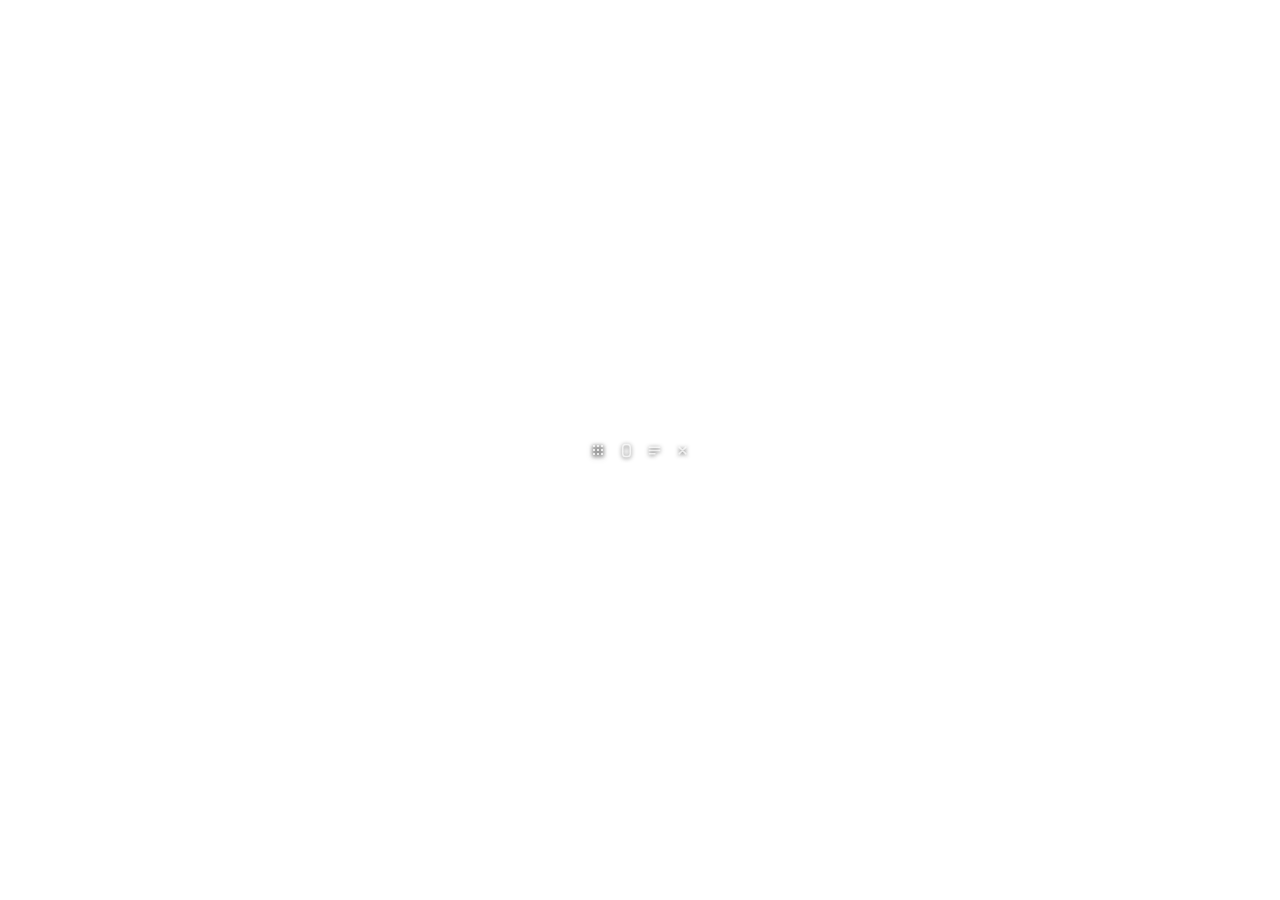
==== board/ui/strip.html @ ca455ea8 "feat(board): phones lose their title bar and get a floating row of icons A phone window is now the p" ====
<!doctype html>
<meta charset="utf-8">
<title>strip</title>
<style>
  /* A row of icons with nothing behind them, floating over the phone. The
     window is transparent, so the only thing on screen is the marks
     themselves - which means they need their own shadow to stay legible over
     a phone screen that could be any colour. */
  html, body {
    margin: 0;
    height: 100%;
    background: transparent;
    overflow: hidden;
    user-select: none;
    cursor: default;
    font: 12px/1 "Segoe UI", system-ui, sans-serif;
  }

  body {
    display: flex;
    align-items: center;
    justify-content: center;
    gap: 2px;
  }

  /* the space between the icons is the handle the phone is dragged by */
  #grip {
    position: absolute;
    inset: 0;
  }

  button {
    position: relative;
    width: 26px;
    height: 26px;
    border: 0;
    background: transparent;
    padding: 0;
    display: grid;
    place-items: center;
    color: rgba(255, 255, 255, 0.72);
    filter: drop-shadow(0 1px 2px rgba(0, 0, 0, 0.85));
    cursor: pointer;
  }

  button:hover { color: #fff; }
  button:active { transform: translateY(1px); }
  button.on { color: #7ab2ff; }
  button.warm:hover { color: #ff8f8f; }

  svg { width: 15px; height: 15px; }
  svg [fill="none"] { stroke: currentColor; stroke-linecap: round; stroke-linejoin: round; }

  .dots {
    width: 12px;
    height: 12px;
    background-image: radial-gradient(circle, rgba(255,255,255,.75) 1.1px, transparent 1.3px);
    background-size: 4px 4px;
    filter: drop-shadow(0 1px 2px rgba(0, 0, 0, 0.85));
  }
</style>

<div id="grip"></div>

<button id="move" title="drag the phone"><span class="dots"></span></button>

<button id="skin" title="rounded corners">
  <svg viewBox="0 0 16 16" aria-hidden="true">
    <rect x="4" y="1.6" width="8" height="12.8" rx="3" fill="none" stroke-width="1.5"/>
  </svg>
</button>

<button id="pick" title="show this phone on the board">
  <svg viewBox="0 0 16 16" aria-hidden="true">
    <path d="M2.5 4.5h11M2.5 8h11M2.5 11.5h6" fill="none" stroke-width="1.5"/>
  </svg>
</button>

<button id="stop" class="warm" title="stop mirroring">
  <svg viewBox="0 0 16 16" aria-hidden="true">
    <path d="M4.5 4.5l7 7M11.5 4.5l-7 7" fill="none" stroke-width="1.7"/>
  </svg>
</button>

<script>
  const invoke = window.__TAURI__.core.invoke;
  const listen = window.__TAURI__.event.listen;

  let target = null;

  listen("strip-target", (event) => {
    target = event.payload;
    document.getElementById("skin").classList.toggle("on", !!(target && target.skin));
  });

  // anywhere that is not an icon drags the phone, and so does the grip icon
  for (const el of [document.getElementById("grip"), document.getElementById("move")]) {
    el.addEventListener("pointerdown", (e) => {
      e.preventDefault();
      invoke("strip_drag");
    });
  }

  document.getElementById("skin").addEventListener("click", () => invoke("strip_skin"));
  document.getElementById("pick").addEventListener("click", () => invoke("strip_pick"));
  document.getElementById("stop").addEventListener("click", () => invoke("strip_stop"));
</script>
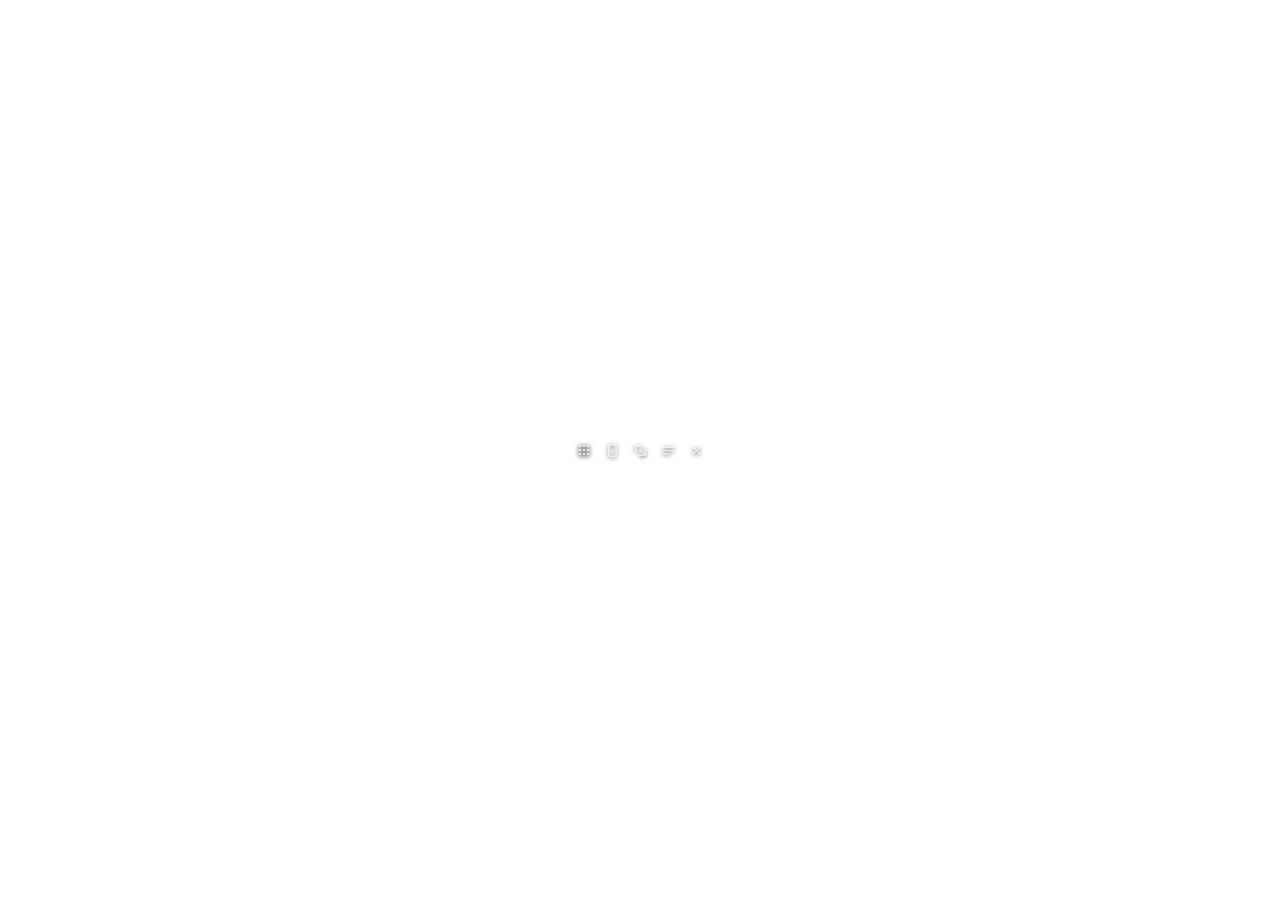
==== commit 9864ffd5: "feat(board): a phone opens where you left it, and can be resized again Phones opened in the top left" ====
--- a/board/ui/strip.html
+++ b/board/ui/strip.html
@@ -28,6 +28,8 @@
     position: absolute;
     inset: 0;
   }
+
+  #size { cursor: nwse-resize; }
 
   button {
     position: relative;
@@ -70,6 +72,12 @@
   </svg>
 </button>
 
+<button id="size" title="drag to resize">
+  <svg viewBox="0 0 16 16" aria-hidden="true">
+    <path d="M13 6.5v6.5H6.5M13 13L7.5 7.5M3 9.5V3h6.5" fill="none" stroke-width="1.5"/>
+  </svg>
+</button>
+
 <button id="pick" title="show this phone on the board">
   <svg viewBox="0 0 16 16" aria-hidden="true">
     <path d="M2.5 4.5h11M2.5 8h11M2.5 11.5h6" fill="none" stroke-width="1.5"/>
@@ -101,6 +109,12 @@
     });
   }
 
+  // resizing is a drag too, so it is a press rather than a click
+  document.getElementById("size").addEventListener("pointerdown", (e) => {
+    e.preventDefault();
+    invoke("strip_resize");
+  });
+
   document.getElementById("skin").addEventListener("click", () => invoke("strip_skin"));
   document.getElementById("pick").addEventListener("click", () => invoke("strip_pick"));
   document.getElementById("stop").addEventListener("click", () => invoke("strip_stop"));
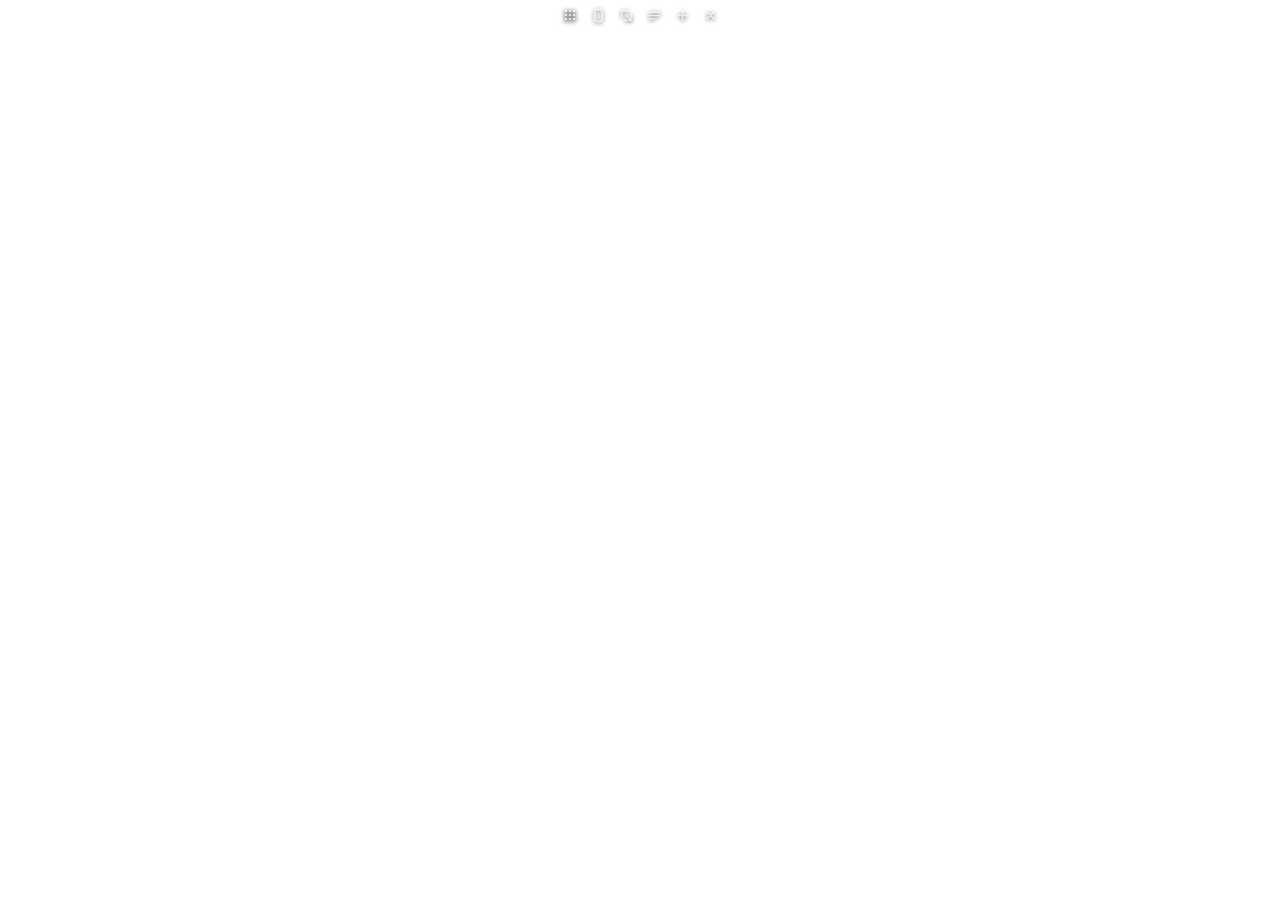
==== commit ec88375f: "feat(board): open a phone against the one already out, and keep a row together Three things, all the" ====
--- a/board/ui/strip.html
+++ b/board/ui/strip.html
@@ -16,7 +16,11 @@
     font: 12px/1 "Segoe UI", system-ui, sans-serif;
   }
 
-  body {
+  /* the icon row sits at the top; the window grows downwards under it when
+     there is a list to show, and the grown part is the only thing that can
+     cover the phone, so it is given back the moment the list closes */
+  #row {
+    height: 30px;
     display: flex;
     align-items: center;
     justify-content: center;
@@ -26,7 +30,10 @@
   /* the space between the icons is the handle the phone is dragged by */
   #grip {
     position: absolute;
-    inset: 0;
+    top: 0;
+    left: 0;
+    right: 0;
+    height: 30px;
   }
 
   #size { cursor: nwse-resize; }
@@ -53,6 +60,39 @@
   svg { width: 15px; height: 15px; }
   svg [fill="none"] { stroke: currentColor; stroke-linecap: round; stroke-linejoin: round; }
 
+  button.flash { color: #ff8f8f; }
+
+  /* the phones that are not out yet, hanging under the icons */
+  #list {
+    margin: 2px auto 0;
+    width: max-content;
+    max-width: 100%;
+    display: none;
+    flex-direction: column;
+    gap: 1px;
+    padding: 4px;
+    border-radius: 9px;
+    background: rgba(22, 24, 28, 0.94);
+    box-shadow: 0 6px 18px rgba(0, 0, 0, 0.5);
+  }
+
+  #list.open { display: flex; }
+
+  #list button {
+    width: auto;
+    height: 24px;
+    padding: 0 10px;
+    display: block;
+    text-align: start;
+    white-space: nowrap;
+    border-radius: 6px;
+    filter: none;
+    color: rgba(255, 255, 255, 0.86);
+    font: inherit;
+  }
+
+  #list button:hover { background: rgba(255, 255, 255, 0.12); color: #fff; }
+
   .dots {
     width: 12px;
     height: 12px;
@@ -64,6 +104,8 @@
 
 <div id="grip"></div>
 
+<div id="row">
+
 <button id="move" title="drag the phone"><span class="dots"></span></button>
 
 <button id="skin" title="rounded corners">
@@ -84,22 +126,88 @@
   </svg>
 </button>
 
+<button id="add" title="mirror another phone beside this one">
+  <svg viewBox="0 0 16 16" aria-hidden="true">
+    <path d="M8 3.2v9.6M3.2 8h9.6" fill="none" stroke-width="1.7"/>
+  </svg>
+</button>
+
 <button id="stop" class="warm" title="stop mirroring">
   <svg viewBox="0 0 16 16" aria-hidden="true">
     <path d="M4.5 4.5l7 7M11.5 4.5l-7 7" fill="none" stroke-width="1.7"/>
   </svg>
 </button>
+
+</div>
+
+<div id="list"></div>
 
 <script>
   const invoke = window.__TAURI__.core.invoke;
   const listen = window.__TAURI__.event.listen;
-
+  const emit = window.__TAURI__.event.emit;
+  const ROW = 30;
+  const listEl = document.getElementById("list");
+  const addEl = document.getElementById("add");
   let target = null;
 
   listen("strip-target", (event) => {
     target = event.payload;
     document.getElementById("skin").classList.toggle("on", !!(target && target.skin));
-  });
+    shut();
+  });
+
+  /* The window is only as tall as the icons unless a list is open: anything
+     taller sits over the phone and would swallow taps meant for it. */
+  function height(px) {
+    invoke("strip_height", { px });
+  }
+
+  function shut() {
+    if (!listEl.classList.contains("open")) return;
+    listEl.classList.remove("open");
+    listEl.textContent = "";
+    height(ROW);
+  }
+
+  /* The board knows which phones are plugged in, which are already out, and
+     what each one was last set to, so it does the choosing and the starting.
+     The strip only asks, and shows the answer when there is more than one. */
+  document.getElementById("add").addEventListener("click", () => {
+    if (listEl.classList.contains("open")) {
+      shut();
+      return;
+    }
+    emit("strip-add", { beside: target && target.serial });
+  });
+
+  listen("strip-choices", (event) => {
+    const others = event.payload || [];
+    if (!others.length) {
+      // nothing else is plugged in: say so where the eye already is
+      addEl.classList.add("flash");
+      setTimeout(() => addEl.classList.remove("flash"), 900);
+      return;
+    }
+    listEl.textContent = "";
+    for (const other of others) {
+      const button = document.createElement("button");
+      button.textContent = other.name;
+      button.title = other.serial;
+      button.addEventListener("click", () => {
+        emit("strip-start", { serial: other.serial, beside: target && target.serial });
+        shut();
+      });
+      listEl.appendChild(button);
+    }
+    listEl.classList.add("open");
+    height(ROW + listEl.scrollHeight + 6);
+  });
+
+  // clicking any of the other icons, or the phone, puts the list away
+  for (const id of ["move", "skin", "size", "pick", "stop", "grip"]) {
+    document.getElementById(id).addEventListener("pointerdown", shut);
+  }
 
   // anywhere that is not an icon drags the phone, and so does the grip icon
   for (const el of [document.getElementById("grip"), document.getElementById("move")]) {
